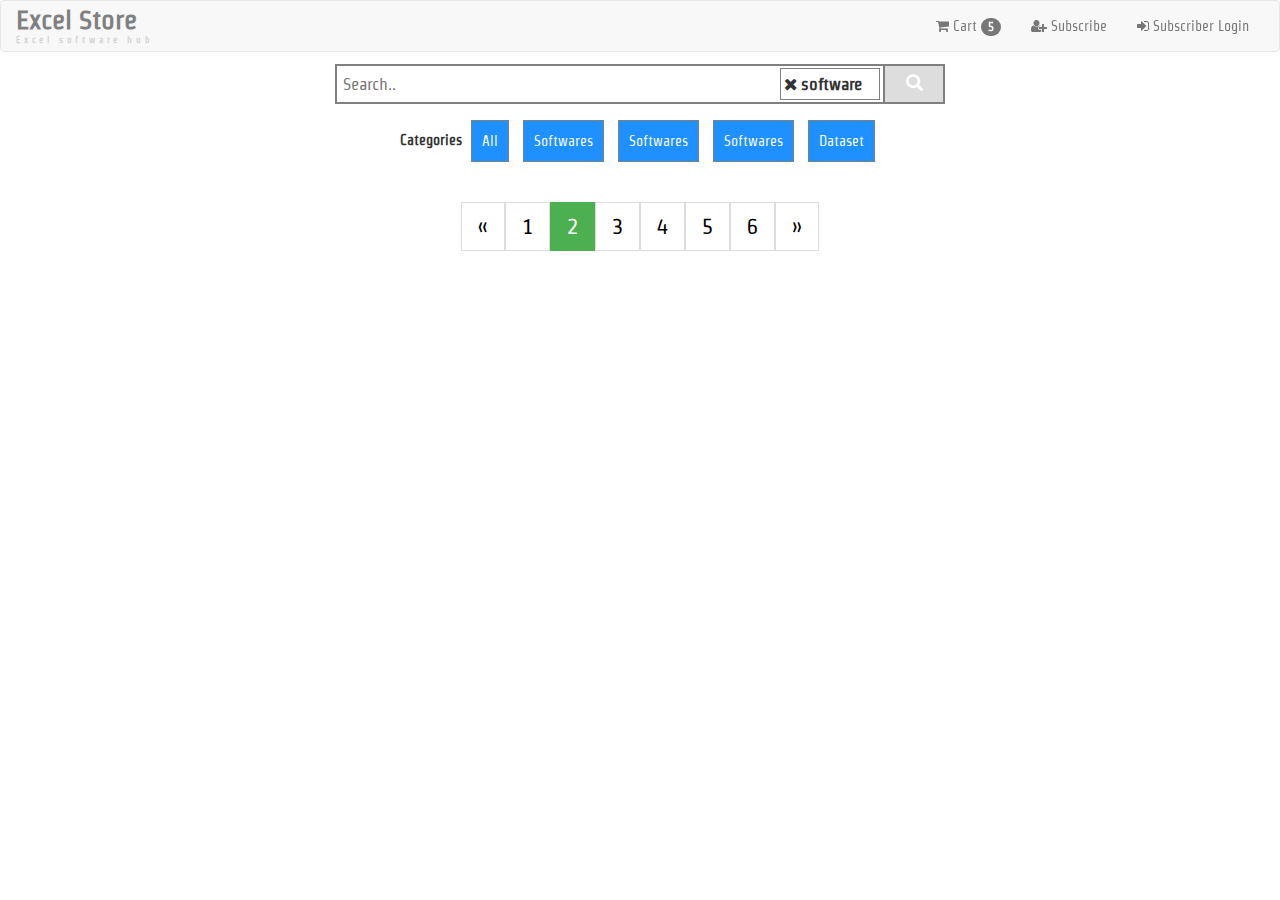
==== docs/index.html @ 2c575991 "fsdfdd" ====
<!DOCTYPE html>
<html>
<head>
  <base href="https://s1728k.github.io/excel_store" >
	<title>Excel Store</title>
  <meta charset="utf-8">
  <meta name="viewport" content="width=device-width, initial-scale=1">
  <link href='https://fonts.googleapis.com/css?family=Strait' rel='stylesheet'>
  <link rel="stylesheet" href="https://cdnjs.cloudflare.com/ajax/libs/font-awesome/4.7.0/css/font-awesome.min.css">
	<link rel="stylesheet" href="https://maxcdn.bootstrapcdn.com/bootstrap/3.4.0/css/bootstrap.min.css">
	<script src="https://ajax.googleapis.com/ajax/libs/jquery/3.4.1/jquery.min.js"></script>
	<script src="https://maxcdn.bootstrapcdn.com/bootstrap/3.4.0/js/bootstrap.min.js"></script>
  <style>
  body {
      font-family:Strait;
  }
  .checked {
    color: orange;
  }
  .htmlProduct{
    padding: 10px;margin-bottom: 10px; border: 2px solid grey;
  }
  .htmlProduct:hover{
    cursor: pointer;
    box-shadow: 0 4px 8px 0 rgba(0, 0, 0, 0.2), 0 6px 20px 0 rgba(0, 0, 0, 0.19);
  }
  #search{
    position: relative;
    /*width: 50%;margin-left: 25%*/
  }
  #search > input{
    /*padding: 10px;border: 2px solid grey;height: 100%;*/
    float: right;
    padding: 6px;
    border: none;
    margin-top: 4px;
    /*margin-right: 16px;*/
    font-size: 17px;
    width: calc(100% - 60px);
    border:2px solid grey;
  }

  #search > label{
    position: absolute;
    padding: 3px;
    border: none;
    margin-top: 8px;
    font-size: 17px;
    width: 100px;
    border:1px solid grey;
    right:65px;
  }

  #search > button {
    float: right;
    padding: 6px;
    margin-top: 4px;
    /*margin-right: 25%;*/
    background: #ddd;
    font-size: 17px;
    border: none;
    cursor: pointer;
    width: 60px;
    border: 2px solid grey;
    border-left: 0px solid grey;
  }

  #search > .input-group-btn > button{
    padding: 10px;border: 0px solid grey;height: 100%;
  }

  .category_names > a{
    margin:0px 5px 0px 5px; 
    padding: 10px;
    border:1px solid grey;
  }

  .category_names > a:hover{
    background: grey;
  }

  .btn {
    background-color: DodgerBlue;
    border: none;
    color: white;
    cursor: pointer;
    border-radius: 0px;
  }

  .btn:hover {
    background-color: RoyalBlue;
  }

  .navbar {
    position: fixed; /* Set the navbar to fixed position */
    top: 0; /* Position the navbar at the top of the page */
    width: 100%; /* Full width */
    z-index: 1;
  }

  .sidenav {
    height: 100%;
    width: 0;
    position: fixed;
    z-index: 2;
    top: 0;
    left: 0;
    background-color: rgb(220,220,220); /* Black fallback color */
    background-color: rgba(220,220,220, 0.9); /* Black w/opacity */
    overflow-x: hidden;
    transition: 0.5s;
    padding-top: 60px;
    text-align:center;
  }

  .sidenav a {
    padding: 8px 8px 8px 32px;
    text-decoration: none;
    font-size: 25px;
    color: black;
    display: block;
    transition: 0.3s;

  }

  .sidenav a:hover{
    color: #717171;
  }

  .sidenav .closebtn {
    position: absolute;
    top: 0;
    right: 25px;
    font-size: 36px;
    margin-left: 50px;
  }

  @media screen and (max-height: 450px) {
    .sidenav {padding-top: 15px;}
    .sidenav a {font-size: 18px;}
  }

  .pagination {
    display: inline-block;
  }

  .pagination a {
    color: black;
    float: left;
    padding: 8px 16px;
    text-decoration: none;
    transition: background-color .3s;
    border: 1px solid #ddd;
    font-size: 22px;
  }

  .pagination a.active {
    background-color: #4CAF50;
    color: white;
    border: 1px solid #4CAF50;
  }

  .pagination a:hover:not(.active) {background-color: #ddd;}

  @media screen and (min-width: 900px) {
    #htmlProducts{
      margin-right: 60px;margin-left: 60px;
    }
  }
  </style>
</head>
<body>
<nav class="navbar navbar-default">
    <div class="container-fluid">
      <div class="navbar-header">
        <button type="button" class="btn btn-primary navbar-toggle" onclick="openNav()">
          <span class="icon-bar"></span>
          <span class="icon-bar"></span>
          <span class="icon-bar"></span> 
        </button>
        <a href="javascript:void(0)"><svg height="45" width="250">
            <text x="0" y="28" fill="grey" style="font-size:27px; font-weight:bold;">Excel Store</text>
            <text x="0" y="42" fill="lightgrey" style="font-size:9px; font-weight:bold; letter-spacing: .38rem;">Excel software hub</text>
          Excel Store
        </svg></a>
      </div>
      <div class="collapse navbar-collapse" id="myNavbar">
          <ul class="nav navbar-nav navbar-right">
            <li><a href="javascript:void(0)" onclick="route('cart')"><i class="fa fa-shopping-cart"></i> Cart <span class="badge">5</span></a></li>
            <li><a href="javascript:void(0)"><i class="fa fa-user-plus"></i> Subscribe</a></li>
            <li><a href="javascript:void(0)"><i class="fa fa-sign-in"></i> Subscriber Login</a></li>
        </ul>
      </div>
    </div>
</nav><br><br><br>

<div id="mySidenav" class="sidenav">
  <a href="javascript:void(0)" class="closebtn" onclick="closeNav()">&times;</a>
  <a href="javascript:void(0)" onclick="route('cart')"><i class="fa fa-shopping-cart"></i> Cart <span class="badge">5</span></a>
  <a href="javascript:void(0)"><i class="fa fa-user-plus"></i> Subscribe</a>
  <a href="javascript:void(0)"><i class="fa fa-sign-in"></i> Subscriber Login</a>
</div>

<div class="container-fluid">
  <div class="row">
    <div class="col-md-3"></div>
    <div class="col-md-6">
      <div style="height: 50px; margin-bottom: 10px;">
        <form id="search">
          <button class="btn btn-default" type="submit"><i class="glyphicon glyphicon-search"></i></button>
          <input type="text" placeholder="Search..">
          <label><i class="fa fa-times"></i> software</label>
        </form>
      </div>
    </div>
  </div>
</div>

<div class="container-fluid">
  <div class="row">
    <div class="col-md-12">
      <div class="category_names text-center" style="margin-bottom: 20px;">
        <label>Categories</label>
        <a class="btn" href="#">All</a>
        <a class="btn" href="#">Softwares</a>
        <a class="btn" href="#">Softwares</a>
        <a class="btn" href="#">Softwares</a>
        <a class="btn" href="#">Dataset</a>
      </div>
    </div>
  </div>
</div>

<div class="container-fluid" id="htmlProducts">
  <div class="row" id="htmlProduct">
    <div class="col-md-3" onclick="route('product_description', '%id%')">
      <div class="htmlProduct text-center">
        %image%
        <h3>%name%</h3>
        <p>%excerpt%</p>
        <h3>Rs. %price%/-</h3>
        <div class="row">
          <div class="col-xs-6" style="font-size: 10px">
            <p style="font-size: 10px"><strong>Category: </strong>%category%</p>
          </div>
          <div class="col-xs-6" style="font-size: 10px">
            <span class="heading">User Rating</span>
            %rating%
          </div>
        </div>
        <!-- <button class="btn btn-primary"><i class="fa fa-download"></i> Download</button> -->
      </div>
    </div>
  </div>
</div>

<div class="container-fluid">
  <div class="row">
    <div class="col-md-12 text-center">
      <div class="pagination">
        <a href="#">&laquo;</a>
        <a href="#">1</a>
        <a href="#" class="active">2</a>
        <a href="#">3</a>
        <a href="#">4</a>
        <a href="#">5</a>
        <a href="#">6</a>
        <a href="#">&raquo;</a>
      </div>
    </div>
  </div>
</div>

<script>
function openNav() {
  document.getElementById("mySidenav").style.width = "100%";
}

function closeNav() {
  document.getElementById("mySidenav").style.width = "0";
}
</script>

<script>
  var htmlProducts = "";
  var htmlProduct = $("#htmlProduct").html();
  $("#htmlProduct").html('');
  $.get("https://honeyweb.org/api/22", function(data, status){
    if(status = "success"){
      var products = data;
      for (var i = 0; i < products.length; i++) {
        if(i%4==0){
          htmlProducts = htmlProducts + '<div class="row">';
        }
        var t = htmlProduct;
        t = t.replace("%id%", products[i].id);
        t = t.replace("%name%", products[i].title);
        t = t.replace("%excerpt%", products[i].excerpt);
        t = t.replace("%price%", products[i].price);
        t = t.replace("%category%", products[i].category);
        var rhtml = "";
        for (var j = products[i].rating - 1; j >= 0; j--) {
          rhtml = rhtml + '<span class="fa fa-star checked"></span>';
        };
        for (var j = 5 - products[i].rating - 1; j >= 0; j--) {
          rhtml = rhtml + '<span class="fa fa-star"></span>';
        };
        t = t.replace("%rating%", rhtml);
        var images = JSON.parse(products[i].images);
        t = t.replace("%image%", '<img src="'+images[0]+'" alt="image" style="width: 100%" />');
        htmlProducts = htmlProducts + t;
        if(i%4==3){
          htmlProducts = htmlProducts + '</div>';
        }
      };
      $("#htmlProducts").html(htmlProducts);
    }
  });
</script>

<script>
  // var products = [{"name":"fsdfdsfsdfsdfsdfsdff f f fsdfsdfsdfsdfsdfsdfsdfsdf Excel1"},{"name":"Vlookup Excel2"},{"name":"Vlookup Excel3"},{"name":"Vlookup Excel4"},{"name":"Vlookup Excel1"},{"name":"Vlookup Excel2"},{"name":"Vlookup Excel3"},{"name":"Vlookup Excel4"}];
  // var htmlProducts = "";
  // var htmlProduct = $("#htmlProduct").html();
  // for (var i = 0; i < products.length; i++) {
  //   if(i%4==0){
  //     htmlProducts = htmlProducts + '<div class="row">';
  //   }
  //   var t = htmlProduct;
  //   t = t.replace("%name%", products[i].name);
  //   htmlProducts = htmlProducts + t;
  //   if(i%4==3){
  //     htmlProducts = htmlProducts + '</div>';
  //   }
  // };
  // $("#htmlProducts").html(htmlProducts);

  // if(window.location.hostname == 'localhost'){
  //   $("base").prop('href',window.location.protocol + '//' + window.location.host);
  // }else{
  //   $("base").prop('href','https://s1728k.github.io/excel_store');
  // }
  function route(path, param = null){
    localStorage.setItem('param',param);
    window.location.href = path + ((window.location.hostname == 'localhost')?'.html':'');
  }
</script>
</body>
</html>
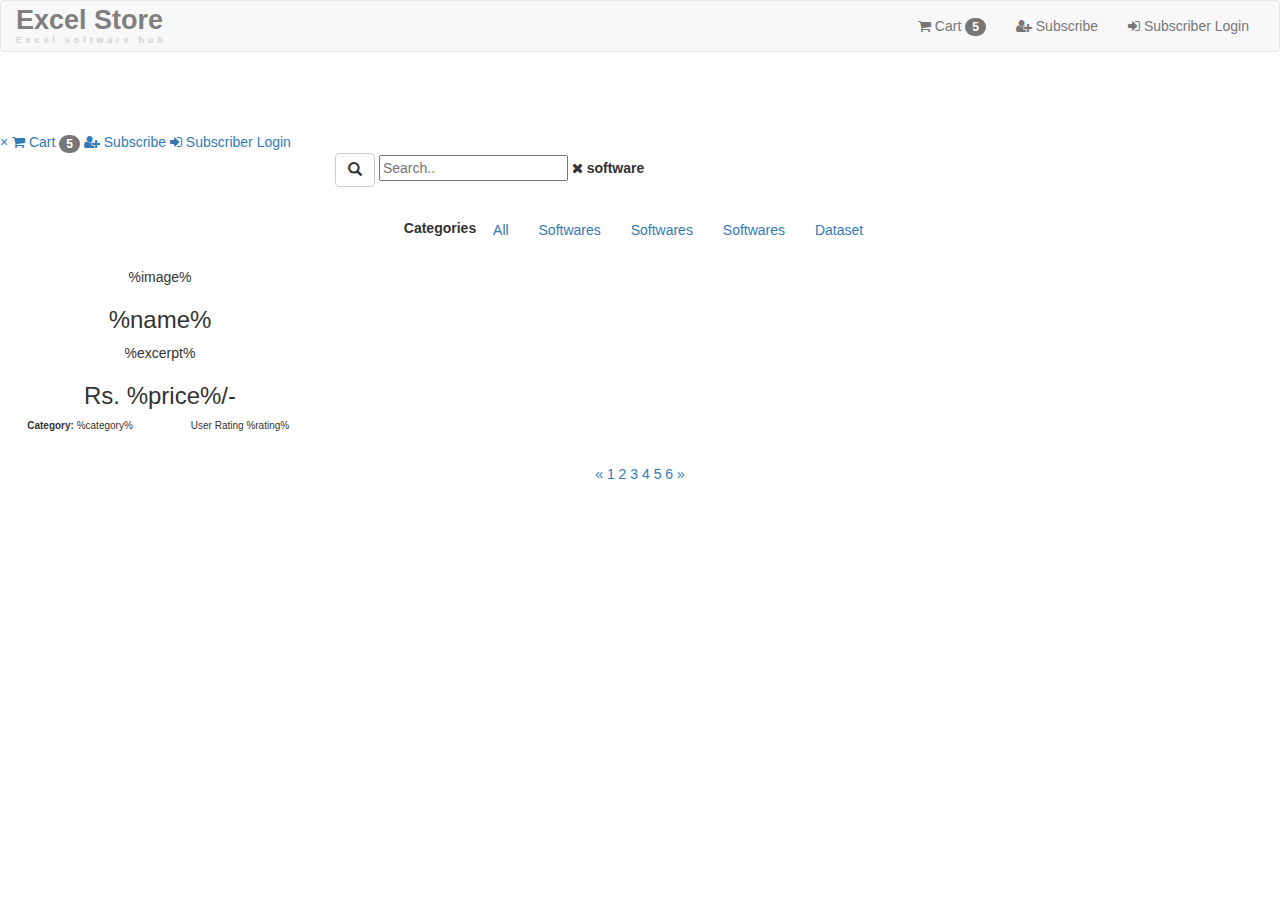
==== commit d303ed9b: "fdse" ====
--- a/docs/index.html
+++ b/docs/index.html
@@ -1,173 +1,15 @@
 <!DOCTYPE html>
 <html>
 <head>
-  <base href="https://s1728k.github.io/excel_store" >
+  <base href="https://s1728k.github.io/excel_store/" >
 	<title>Excel Store</title>
   <meta charset="utf-8">
   <meta name="viewport" content="width=device-width, initial-scale=1">
-  <link href='https://fonts.googleapis.com/css?family=Strait' rel='stylesheet'>
   <link rel="stylesheet" href="https://cdnjs.cloudflare.com/ajax/libs/font-awesome/4.7.0/css/font-awesome.min.css">
 	<link rel="stylesheet" href="https://maxcdn.bootstrapcdn.com/bootstrap/3.4.0/css/bootstrap.min.css">
 	<script src="https://ajax.googleapis.com/ajax/libs/jquery/3.4.1/jquery.min.js"></script>
 	<script src="https://maxcdn.bootstrapcdn.com/bootstrap/3.4.0/js/bootstrap.min.js"></script>
-  <style>
-  body {
-      font-family:Strait;
-  }
-  .checked {
-    color: orange;
-  }
-  .htmlProduct{
-    padding: 10px;margin-bottom: 10px; border: 2px solid grey;
-  }
-  .htmlProduct:hover{
-    cursor: pointer;
-    box-shadow: 0 4px 8px 0 rgba(0, 0, 0, 0.2), 0 6px 20px 0 rgba(0, 0, 0, 0.19);
-  }
-  #search{
-    position: relative;
-    /*width: 50%;margin-left: 25%*/
-  }
-  #search > input{
-    /*padding: 10px;border: 2px solid grey;height: 100%;*/
-    float: right;
-    padding: 6px;
-    border: none;
-    margin-top: 4px;
-    /*margin-right: 16px;*/
-    font-size: 17px;
-    width: calc(100% - 60px);
-    border:2px solid grey;
-  }
-
-  #search > label{
-    position: absolute;
-    padding: 3px;
-    border: none;
-    margin-top: 8px;
-    font-size: 17px;
-    width: 100px;
-    border:1px solid grey;
-    right:65px;
-  }
-
-  #search > button {
-    float: right;
-    padding: 6px;
-    margin-top: 4px;
-    /*margin-right: 25%;*/
-    background: #ddd;
-    font-size: 17px;
-    border: none;
-    cursor: pointer;
-    width: 60px;
-    border: 2px solid grey;
-    border-left: 0px solid grey;
-  }
-
-  #search > .input-group-btn > button{
-    padding: 10px;border: 0px solid grey;height: 100%;
-  }
-
-  .category_names > a{
-    margin:0px 5px 0px 5px; 
-    padding: 10px;
-    border:1px solid grey;
-  }
-
-  .category_names > a:hover{
-    background: grey;
-  }
-
-  .btn {
-    background-color: DodgerBlue;
-    border: none;
-    color: white;
-    cursor: pointer;
-    border-radius: 0px;
-  }
-
-  .btn:hover {
-    background-color: RoyalBlue;
-  }
-
-  .navbar {
-    position: fixed; /* Set the navbar to fixed position */
-    top: 0; /* Position the navbar at the top of the page */
-    width: 100%; /* Full width */
-    z-index: 1;
-  }
-
-  .sidenav {
-    height: 100%;
-    width: 0;
-    position: fixed;
-    z-index: 2;
-    top: 0;
-    left: 0;
-    background-color: rgb(220,220,220); /* Black fallback color */
-    background-color: rgba(220,220,220, 0.9); /* Black w/opacity */
-    overflow-x: hidden;
-    transition: 0.5s;
-    padding-top: 60px;
-    text-align:center;
-  }
-
-  .sidenav a {
-    padding: 8px 8px 8px 32px;
-    text-decoration: none;
-    font-size: 25px;
-    color: black;
-    display: block;
-    transition: 0.3s;
-
-  }
-
-  .sidenav a:hover{
-    color: #717171;
-  }
-
-  .sidenav .closebtn {
-    position: absolute;
-    top: 0;
-    right: 25px;
-    font-size: 36px;
-    margin-left: 50px;
-  }
-
-  @media screen and (max-height: 450px) {
-    .sidenav {padding-top: 15px;}
-    .sidenav a {font-size: 18px;}
-  }
-
-  .pagination {
-    display: inline-block;
-  }
-
-  .pagination a {
-    color: black;
-    float: left;
-    padding: 8px 16px;
-    text-decoration: none;
-    transition: background-color .3s;
-    border: 1px solid #ddd;
-    font-size: 22px;
-  }
-
-  .pagination a.active {
-    background-color: #4CAF50;
-    color: white;
-    border: 1px solid #4CAF50;
-  }
-
-  .pagination a:hover:not(.active) {background-color: #ddd;}
-
-  @media screen and (min-width: 900px) {
-    #htmlProducts{
-      margin-right: 60px;margin-left: 60px;
-    }
-  }
-  </style>
+  <link href='http://localhost:8019/css/app.css?s=s' rel='stylesheet'>
 </head>
 <body>
 <nav class="navbar navbar-default">
@@ -231,10 +73,10 @@
   </div>
 </div>
 
-<div class="container-fluid" id="htmlProducts">
-  <div class="row" id="htmlProduct">
+<div class="container-fluid" id="excel_items">
+  <div class="row" id="excel_item">
     <div class="col-md-3" onclick="route('product_description', '%id%')">
-      <div class="htmlProduct text-center">
+      <div class="excel_item text-center">
         %image%
         <h3>%name%</h3>
         <p>%excerpt%</p>
@@ -270,80 +112,6 @@
     </div>
   </div>
 </div>
-
-<script>
-function openNav() {
-  document.getElementById("mySidenav").style.width = "100%";
-}
-
-function closeNav() {
-  document.getElementById("mySidenav").style.width = "0";
-}
-</script>
-
-<script>
-  var htmlProducts = "";
-  var htmlProduct = $("#htmlProduct").html();
-  $("#htmlProduct").html('');
-  $.get("https://honeyweb.org/api/22", function(data, status){
-    if(status = "success"){
-      var products = data;
-      for (var i = 0; i < products.length; i++) {
-        if(i%4==0){
-          htmlProducts = htmlProducts + '<div class="row">';
-        }
-        var t = htmlProduct;
-        t = t.replace("%id%", products[i].id);
-        t = t.replace("%name%", products[i].title);
-        t = t.replace("%excerpt%", products[i].excerpt);
-        t = t.replace("%price%", products[i].price);
-        t = t.replace("%category%", products[i].category);
-        var rhtml = "";
-        for (var j = products[i].rating - 1; j >= 0; j--) {
-          rhtml = rhtml + '<span class="fa fa-star checked"></span>';
-        };
-        for (var j = 5 - products[i].rating - 1; j >= 0; j--) {
-          rhtml = rhtml + '<span class="fa fa-star"></span>';
-        };
-        t = t.replace("%rating%", rhtml);
-        var images = JSON.parse(products[i].images);
-        t = t.replace("%image%", '<img src="'+images[0]+'" alt="image" style="width: 100%" />');
-        htmlProducts = htmlProducts + t;
-        if(i%4==3){
-          htmlProducts = htmlProducts + '</div>';
-        }
-      };
-      $("#htmlProducts").html(htmlProducts);
-    }
-  });
-</script>
-
-<script>
-  // var products = [{"name":"fsdfdsfsdfsdfsdfsdff f f fsdfsdfsdfsdfsdfsdfsdfsdf Excel1"},{"name":"Vlookup Excel2"},{"name":"Vlookup Excel3"},{"name":"Vlookup Excel4"},{"name":"Vlookup Excel1"},{"name":"Vlookup Excel2"},{"name":"Vlookup Excel3"},{"name":"Vlookup Excel4"}];
-  // var htmlProducts = "";
-  // var htmlProduct = $("#htmlProduct").html();
-  // for (var i = 0; i < products.length; i++) {
-  //   if(i%4==0){
-  //     htmlProducts = htmlProducts + '<div class="row">';
-  //   }
-  //   var t = htmlProduct;
-  //   t = t.replace("%name%", products[i].name);
-  //   htmlProducts = htmlProducts + t;
-  //   if(i%4==3){
-  //     htmlProducts = htmlProducts + '</div>';
-  //   }
-  // };
-  // $("#htmlProducts").html(htmlProducts);
-
-  // if(window.location.hostname == 'localhost'){
-  //   $("base").prop('href',window.location.protocol + '//' + window.location.host);
-  // }else{
-  //   $("base").prop('href','https://s1728k.github.io/excel_store');
-  // }
-  function route(path, param = null){
-    localStorage.setItem('param',param);
-    window.location.href = path + ((window.location.hostname == 'localhost')?'.html':'');
-  }
-</script>
+<script src="http://localhost:8019/js/app.js"></script>
 </body>
 </html>